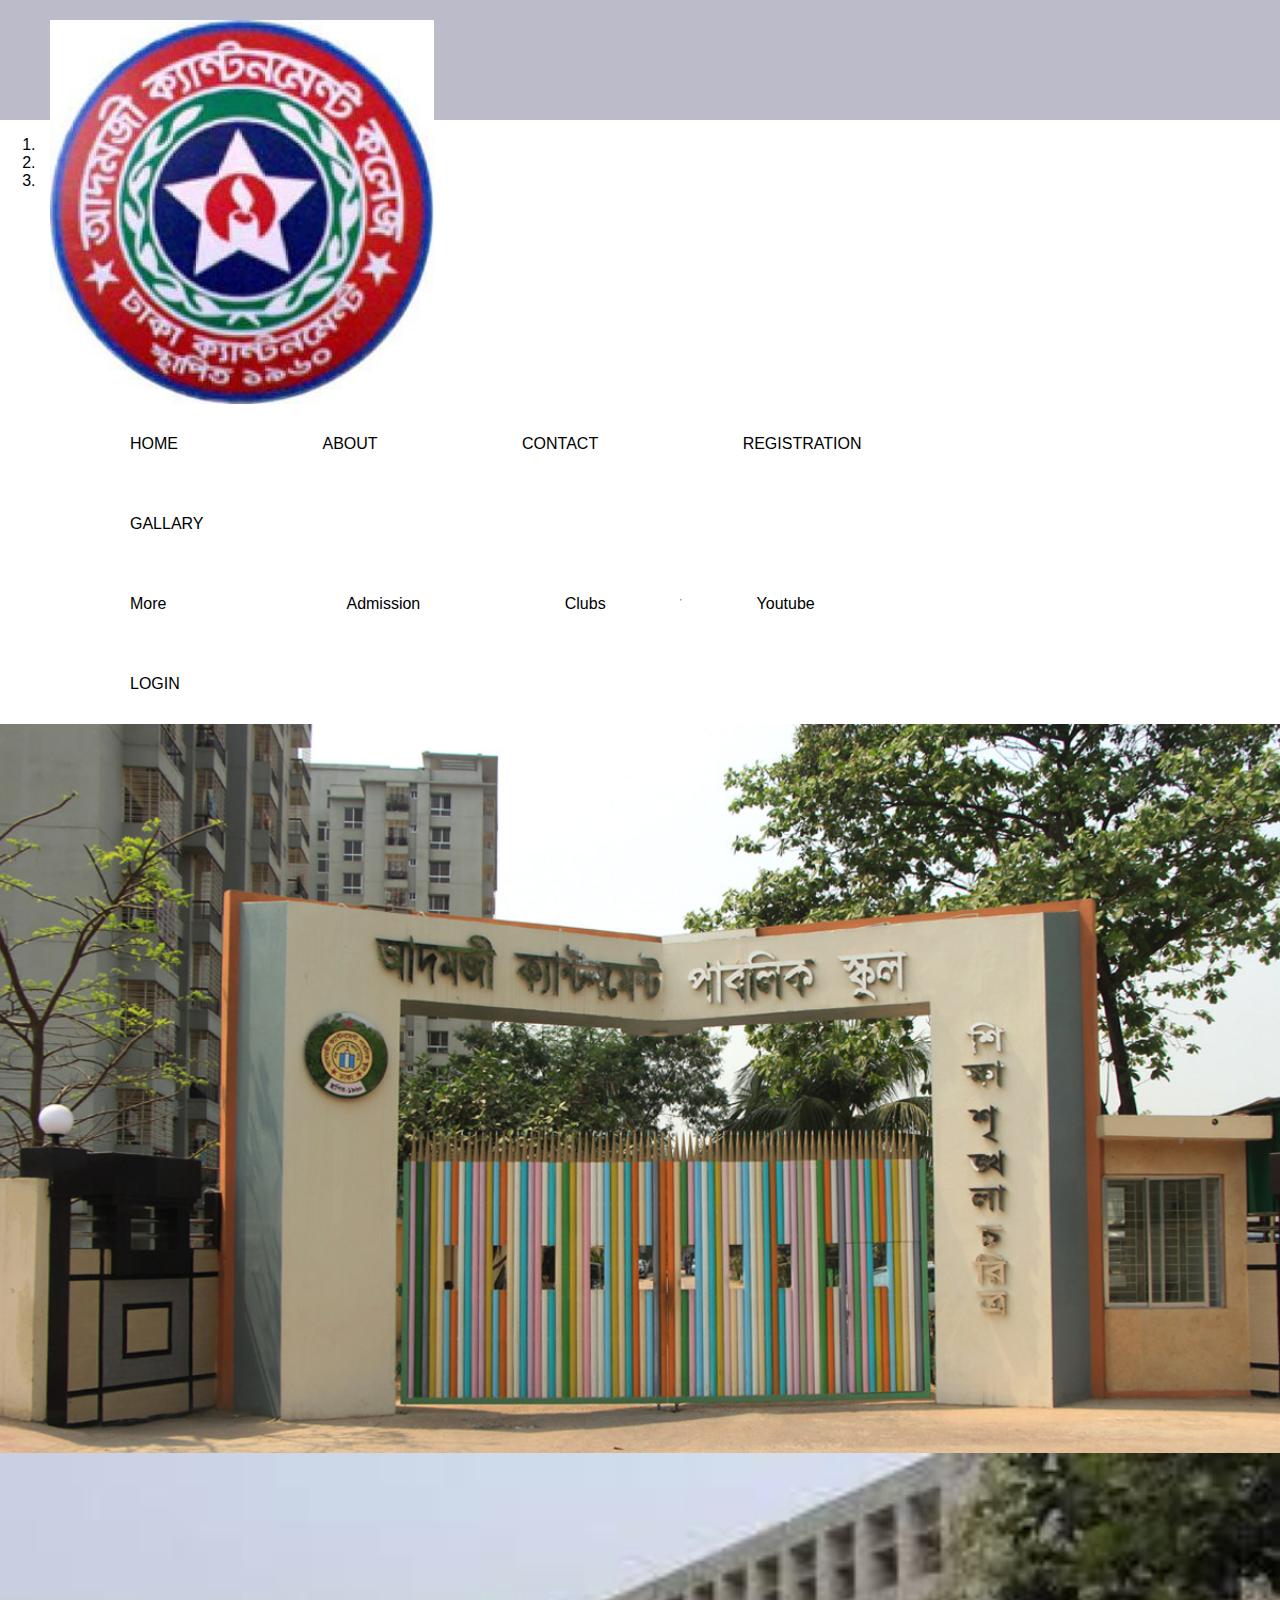
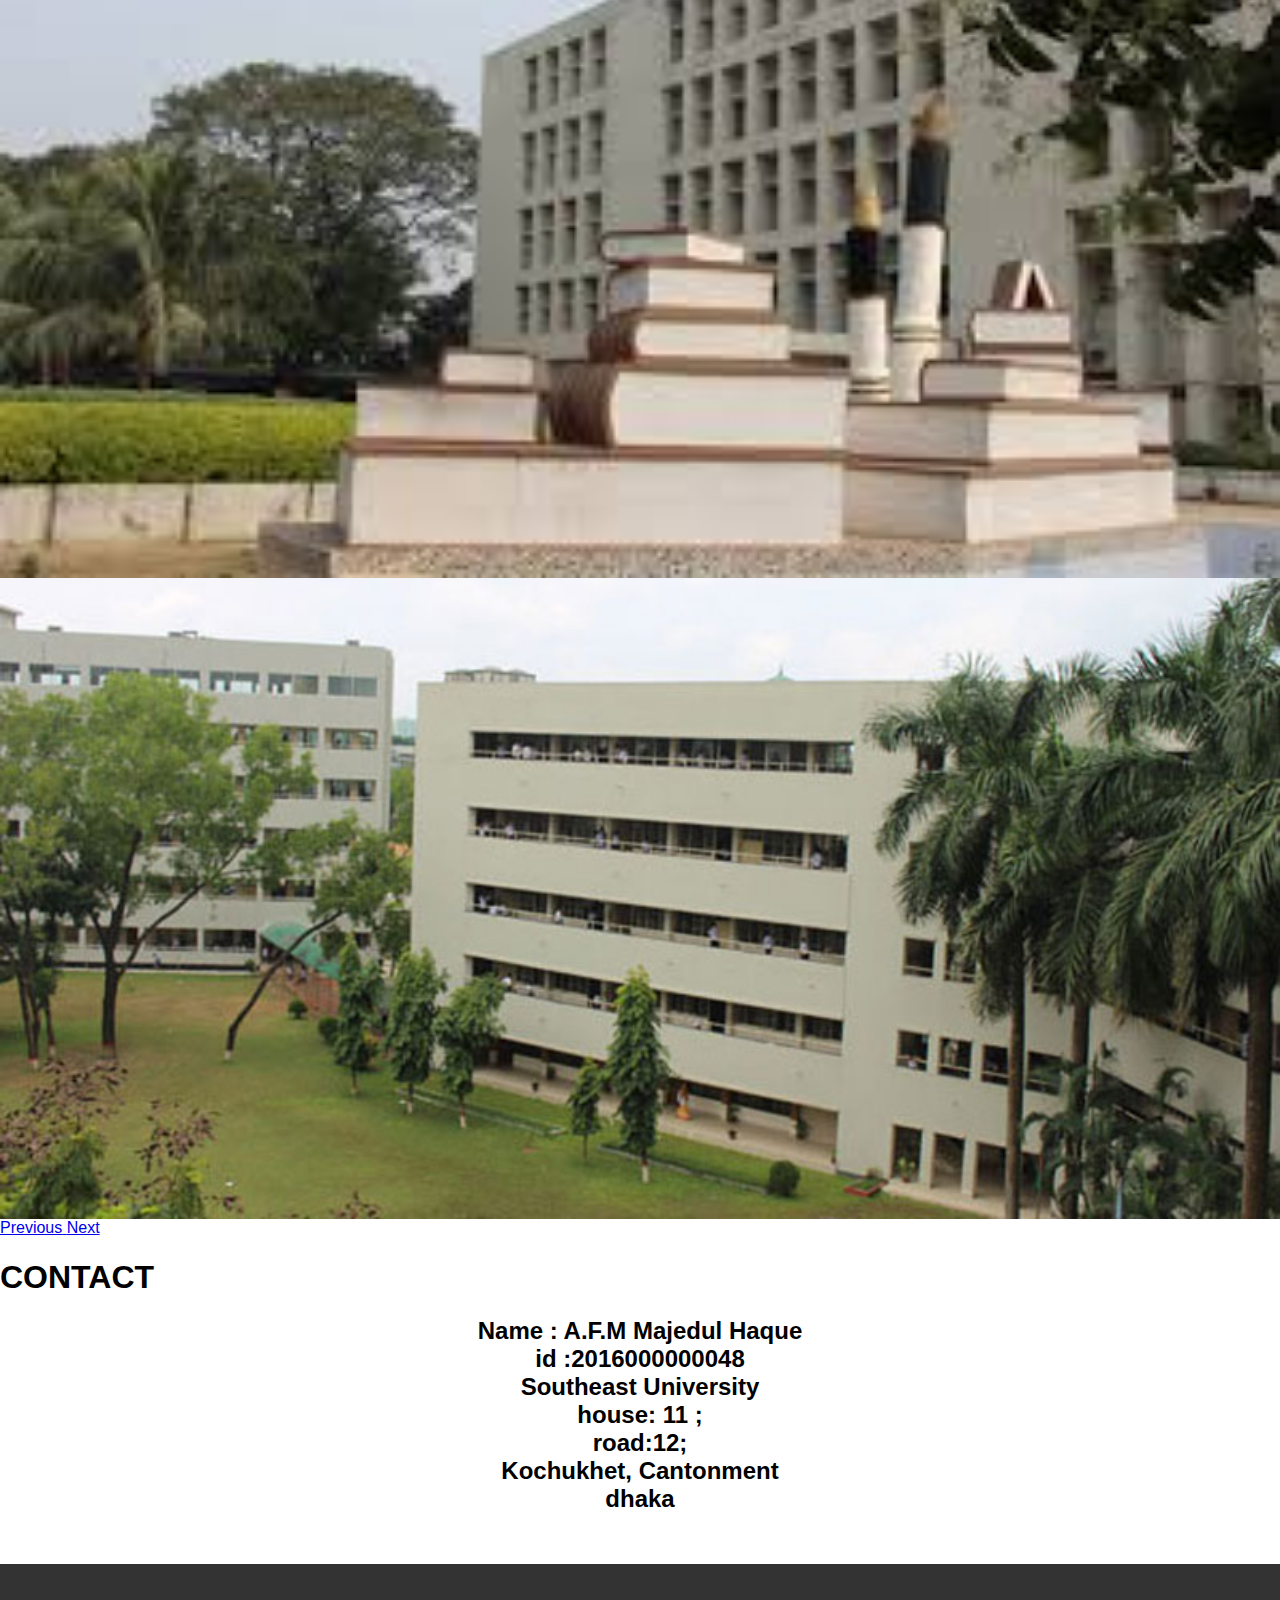
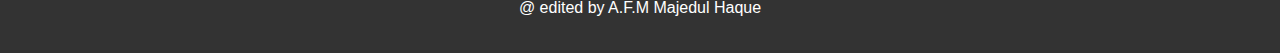
==== Contract.html @ 8becba40 "first commit" ====
<html lang="en">
   
<head>
    
    <title>School Web Template</title>
    <link rel="stylesheet" href="style.css">
    <link href="https://cdn.jsdelivr.net/npm/bootstrap@5.0.0-beta1/dist/css/bootstrap.min.css" rel="stylesheet" integrity="sha384-giJF6kkoqNQ00vy+HMDP7azOuL0xtbfIcaT9wjKHr8RbDVddVHyTfAAsrekwKmP1" crossorigin="anonymous">
    <script src="https://cdn.jsdelivr.net/npm/bootstrap@5.0.0-beta1/dist/js/bootstrap.bundle.min.js" integrity="sha384-ygbV9kiqUc6oa4msXn9868pTtWMgiQaeYH7/t7LECLbyPA2x65Kgf80OJFdroafW" crossorigin="anonymous"></script>

  </head>
<body>
   
   <div class="wrapper">

	  <nav class="navbar navbar-expand-lg navbar-light bg-light">
      <div class="container-fluid">
        <a class="navbar-brand" href="#"><img src="images/logo.jpg" alt=""></a>
        <!-- <button class="navbar-toggler" type="button" data-bs-toggle="collapse" data-bs-target="#navbarSupportedContent" aria-controls="navbarSupportedContent" aria-expanded="false" aria-label="Toggle navigation">
          <span class="navbar-toggler-icon"></span>
        </button> -->
        <div class="collapse navbar-collapse" id="navbarSupportedContent">
          <ul class="navbar-nav me-auto mb-2 mb-lg-0">
            <li class="nav-item">
              <a id="home" class="nav-link" aria-current="page" href="index.html">HOME</a>
            </li>
            <li class="nav-item">
              <a class="nav-link" href="about.html">ABOUT</a>
            </li>
            <li class="nav-item">
              <a class="nav-link active" href="#">CONTACT</a>
            </li>
            <li class="nav-item">
              <a class="nav-link" href="registratoin.html">REGISTRATION</a>
            </li>
            <li class="nav-item">
              <a class="nav-link"  href="gallary.html">GALLARY</a>
          </li>
            
            <li class="nav-item dropdown">
              <a class="nav-link dropdown-toggle" href="#" id="navbarDropdown" role="button" data-bs-toggle="dropdown" aria-expanded="false">
               More
              </a>
              <ul class="dropdown-menu" aria-labelledby="navbarDropdown">
                <li><a class="dropdown-item" href="#">Admission</a></li>
                <li><a class="dropdown-item" href="#">Clubs</a></li>
                <li><hr class="dropdown-divider"></li>
                <li><a class="dropdown-item" href="https://www.youtube.com/">Youtube</a></li>
              </ul>
            </li>
            <li class="nav-item">
              <a class="nav-link"  href="login.html">LOGIN</a>
          </li>
          </ul>
          <form class="d-flex">
            <input class="form-control me-2" type="search" placeholder="Search" aria-label="Search">
            <button class="btn btn-outline-success" type="submit">Search</button>
          </form>
        </div>
      </div>
    </nav>
  
  
  <div id="carouselExampleIndicators" class="carousel slide" data-bs-ride="carousel">
      <ol class="carousel-indicators">
        <li data-bs-target="#carouselExampleIndicators" data-bs-slide-to="0" class="active"></li>
        <li data-bs-target="#carouselExampleIndicators" data-bs-slide-to="1"></li>
        <li data-bs-target="#carouselExampleIndicators" data-bs-slide-to="2"></li>
      </ol>
      <div class="carousel-inner">
        <div class="carousel-item active">
          <img src="images/adamjee school.jpg" class="d-block w-100" alt="...">
        </div>
        <div class="carousel-item">
          <img src="images/images.jpg" class="d-block w-100" alt="...">
        </div>
        <div class="carousel-item">
          <img src="images/08-10-2016-1475917289.jpg" class="d-block w-100" alt="...">
        </div>
      </div>
      <a class="carousel-control-prev" href="#carouselExampleIndicators" role="button" data-bs-slide="prev">
        <span class="carousel-control-prev-icon" aria-hidden="true"></span>
        <span class="visually-hidden">Previous</span>
      </a>
      <a class="carousel-control-next" href="#carouselExampleIndicators" role="button" data-bs-slide="next">
        <span class="carousel-control-next-icon" aria-hidden="true"></span>
        <span class="visually-hidden">Next</span>
      </a>
    </div>
	
			<h1>CONTACT<h1>
	<h2 style ="text-align: center">
	 Name : A.F.M Majedul Haque </br>
	id :2016000000048</br>
	Southeast University</br>
	house: 11 ;</br>
	road:12;</br>
	Kochukhet, Cantonment</br>
	dhaka
	</h2> 




   
   <footer>
       <p> @ edited by A.F.M Majedul Haque</p>
   </footer>
    
</body>
</html>
---- style.css ----
body{
    font-family: sans-serif;
    margin: 0;
    padding: 0;
}

.wrapper{
    background:#0050
    no-repeat center center;
    min-height: 25rem;
}

nav{
    width: 100%;
    height: 80px;
    background-color: #0034;
    line-height: 80px;
}

nav ul{
    float: right;
    margin: 0;
    margin-right: 10.9rem;
}

nav ul li{
    list-style-type: none;
    display: inline-block;
}

nav ul li a{
    text-decoration: none;
    color: black;
    padding: 70px;
}

nav img{
    width: 30%;
    margin-left: 1.9rem;
    margin-top: 0%;
}

.navbar{
    padding: 20px;
}

nav ul li:hover{
    background-color: green;
    color: #000;
    font-weight: bold;
    font-size: 1.2rem;
}
img{
    width: 100%;

    margin-top: 0%;
}

showcase h1{
    margin-top: 5%;
    margin-bottom: 5%;
    text-align: center;
}

#courses{
    display: flex;
    justify-content: space-around;
    text-align: center;
}

#courses img{
    width: 200px;
    border-radius: 10px;
    border: 2px solid #000;
    margin: auto;
}

.apply{
    margin-top: 4%;
    background-color: orangered;
    padding: 0.7rem 1rem;
    color: #fff;
    border: none;
    border-radius: 10px;
}

footer{
    background-color: #333;
    color: #fff;
    text-align: center;
    padding: 1.2rem;
    margin-top: 4%;
}

.phead{
    font-family: 'Heebo', sans-serif;
    text-align: center;
    color: green;
}

/*THE END*/
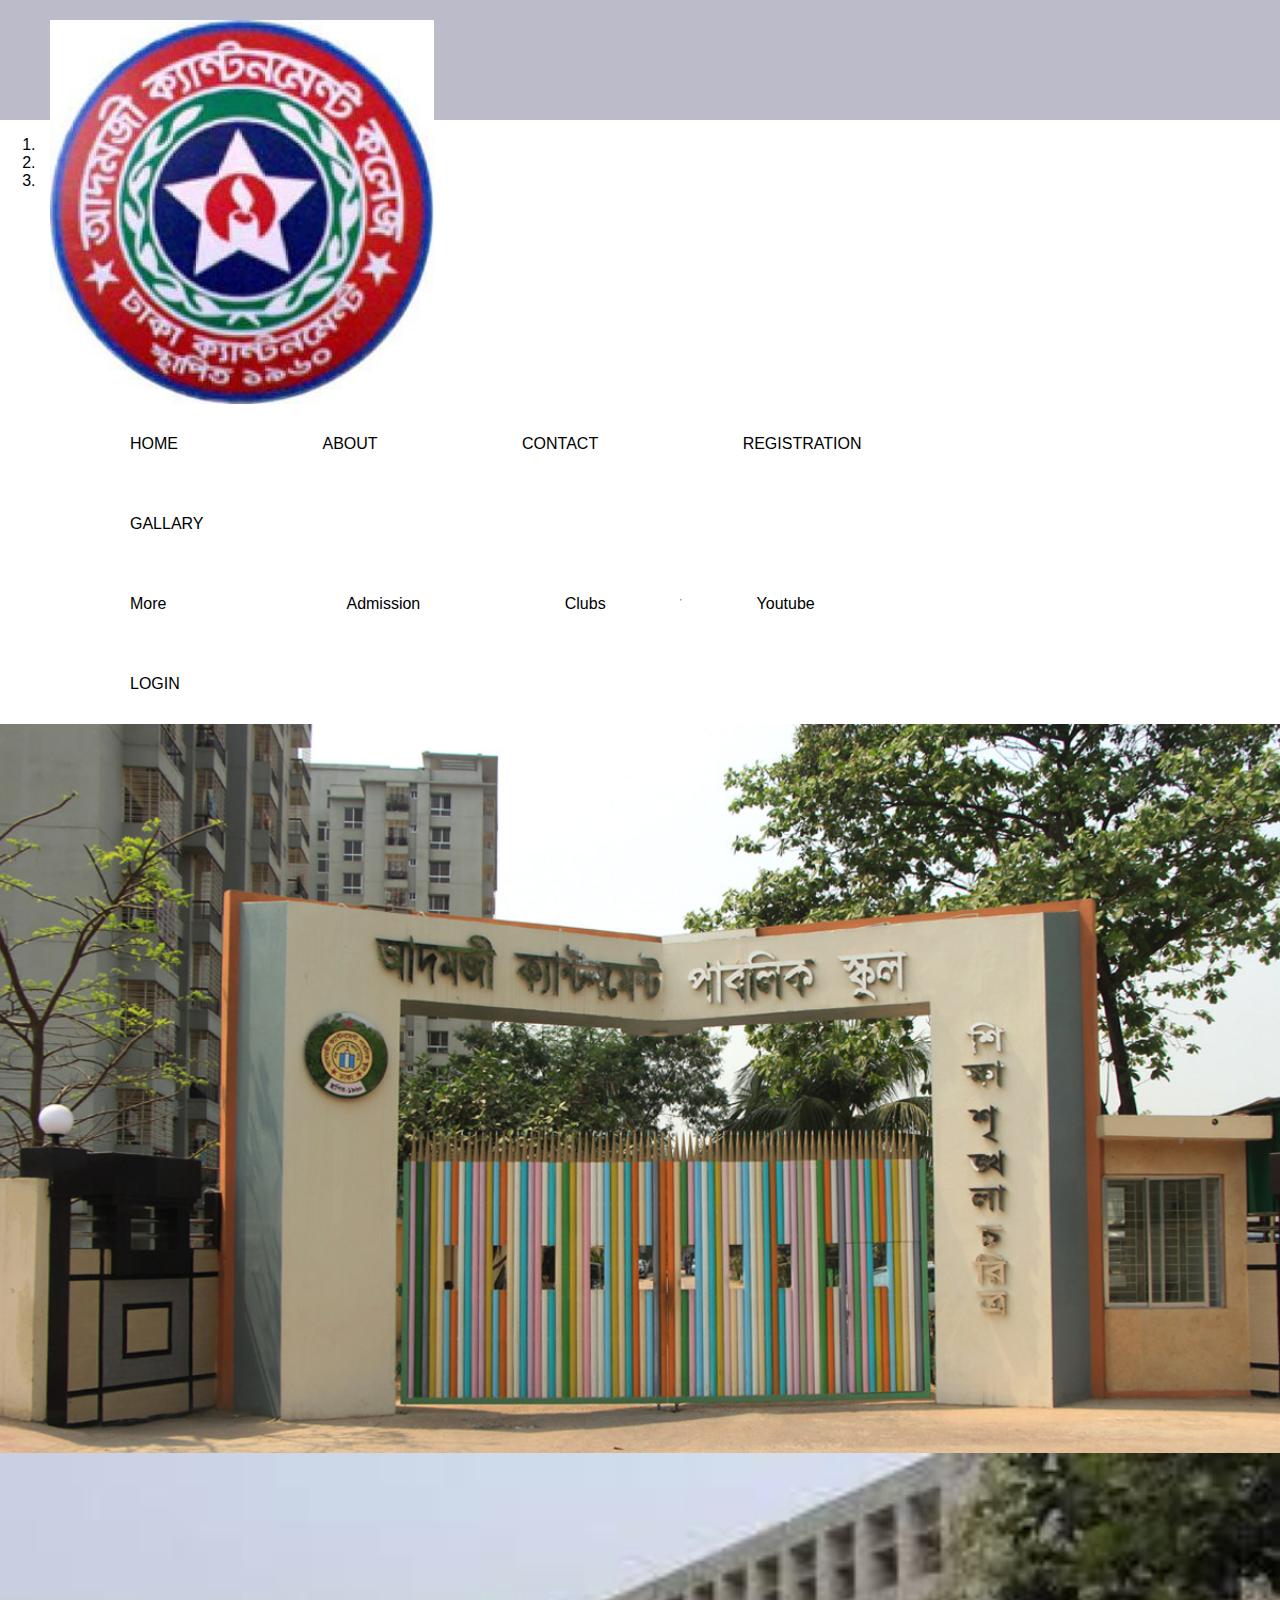
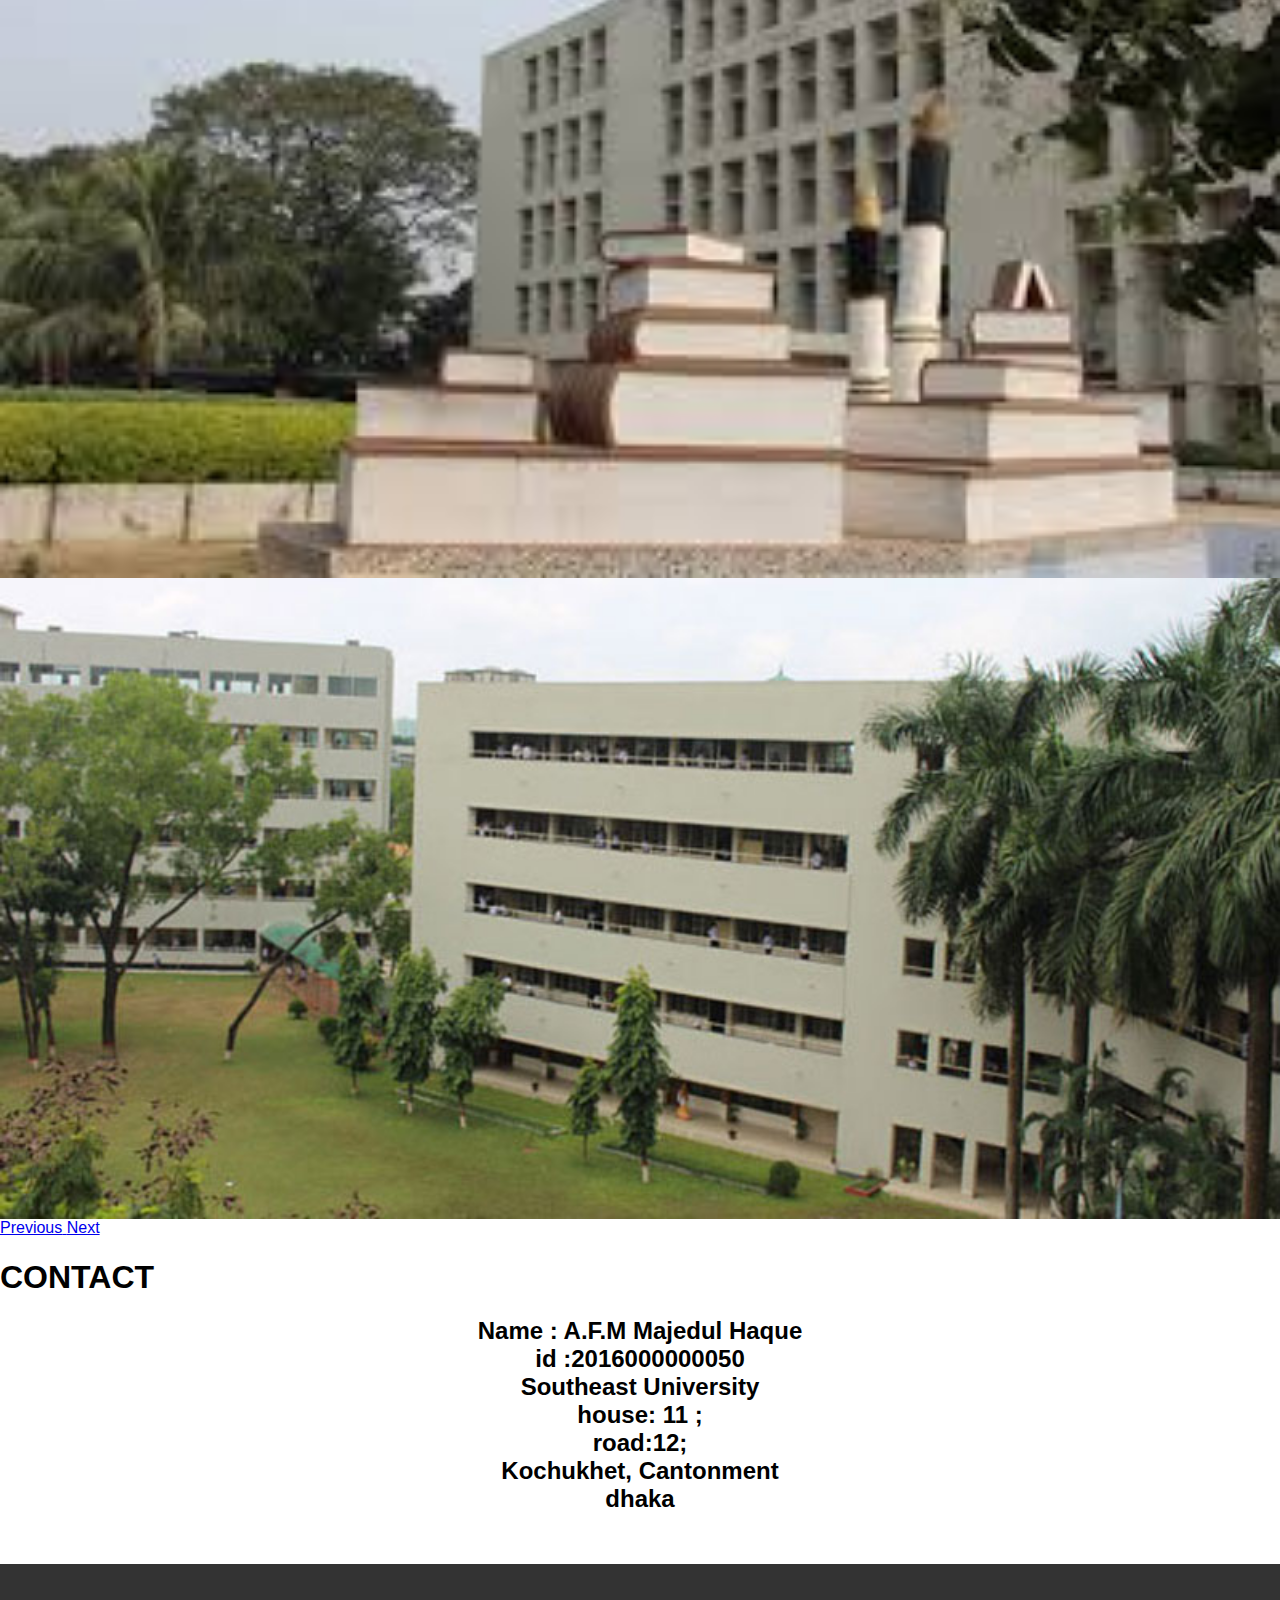
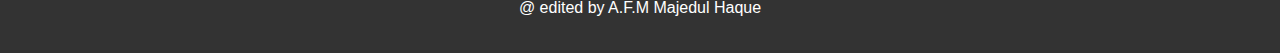
==== commit 1bbe30d1: "Update Contract.html" ====
--- a/Contract.html
+++ b/Contract.html
@@ -91,7 +91,7 @@
 			<h1>CONTACT<h1>
 	<h2 style ="text-align: center">
 	 Name : A.F.M Majedul Haque </br>
-	id :2016000000048</br>
+	id :2016000000050</br>
 	Southeast University</br>
 	house: 11 ;</br>
 	road:12;</br>
@@ -108,4 +108,4 @@
    </footer>
     
 </body>
-</html>+</html>
